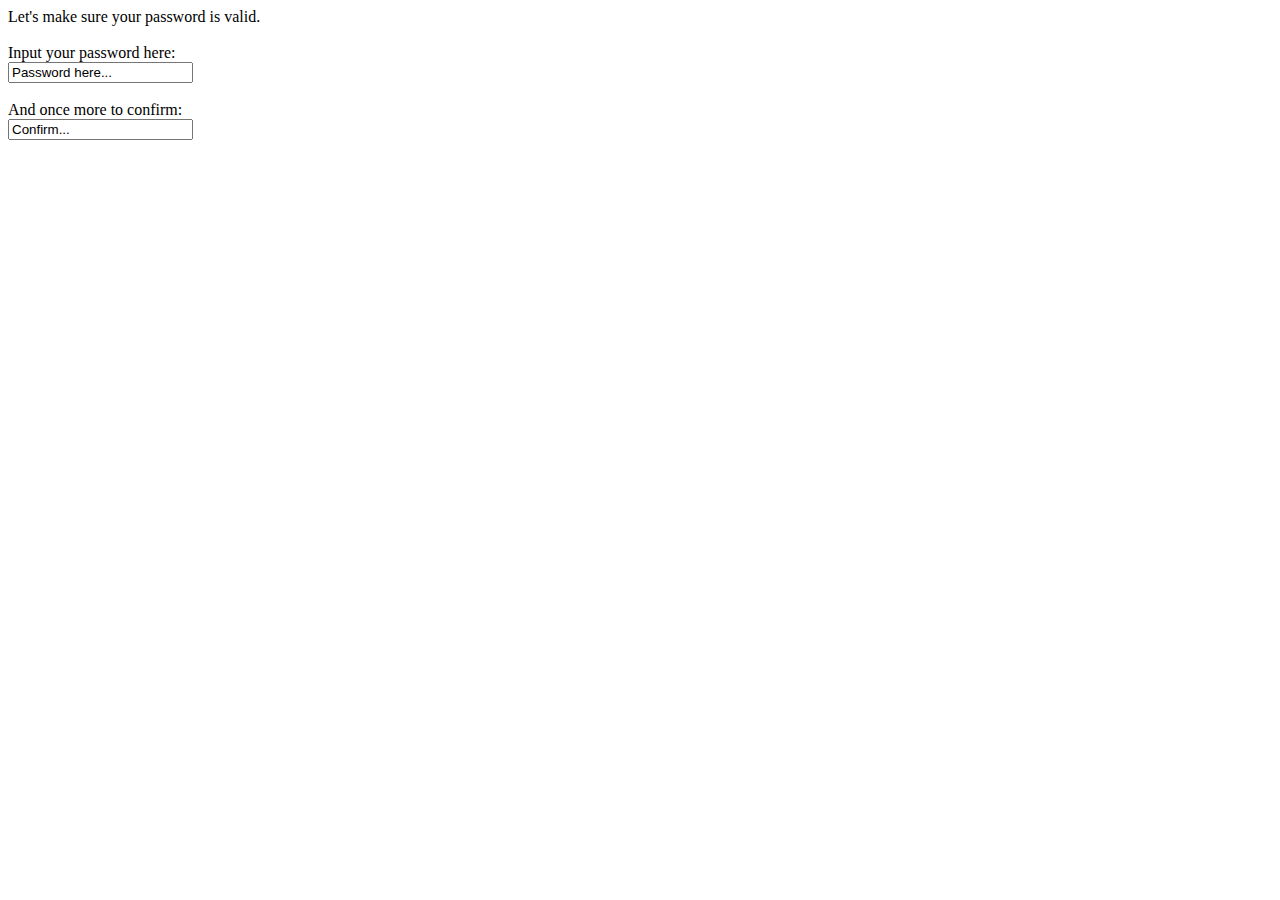
==== Exercise1/passwordValidation.html @ 6596ef49 "Add text box functionality and preliminary validation function." ====
<html>
	<head>
		<title> Let's validate your password. </title>
	 
		<script src="fileName.js">
        	</script>
	
	</head>

	<body>
		Let's make sure your password is valid. <br> <br>
		Input your password here:
		<br>
		<input type="text" id="password1" value="Password here...">
		<br><br>			
		And once more to confirm:
		<br>
                <input type="text" id="password2" value="Confirm...">
		<br><br>

	</body>
</html>
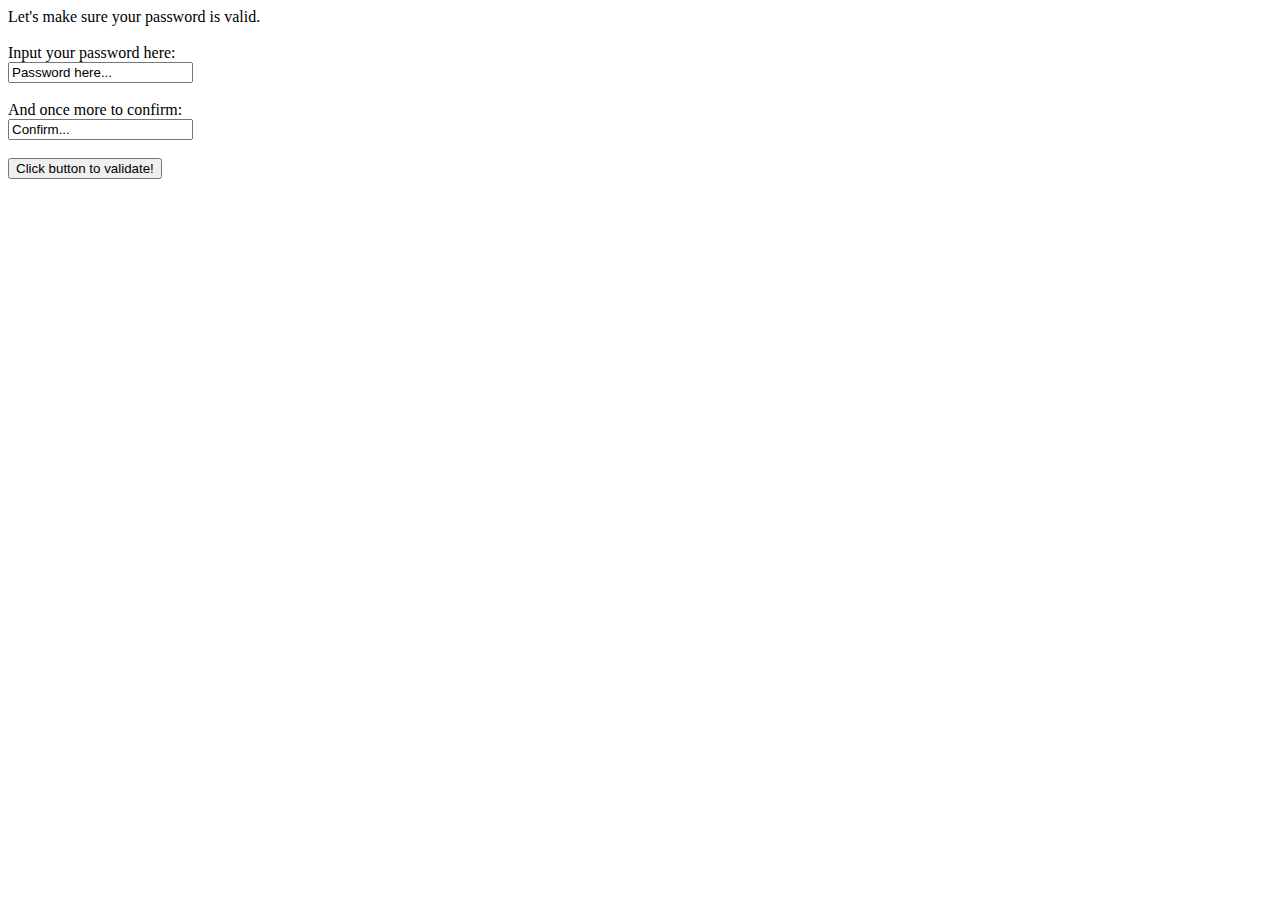
==== commit bb5565da: "Finish Exercise 1. Add sources." ====
--- a/Exercise1/passwordValidation.html
+++ b/Exercise1/passwordValidation.html
@@ -2,7 +2,7 @@
 	<head>
 		<title> Let's validate your password. </title>
 	 
-		<script src="fileName.js">
+		<script src="jsPassword.js">
         	</script>
 	
 	</head>
@@ -17,6 +17,6 @@
 		<br>
                 <input type="text" id="password2" value="Confirm...">
 		<br><br>
-
+		<button onclick="checkIfValid()">Click button to validate!</button>
 	</body>
 </html>
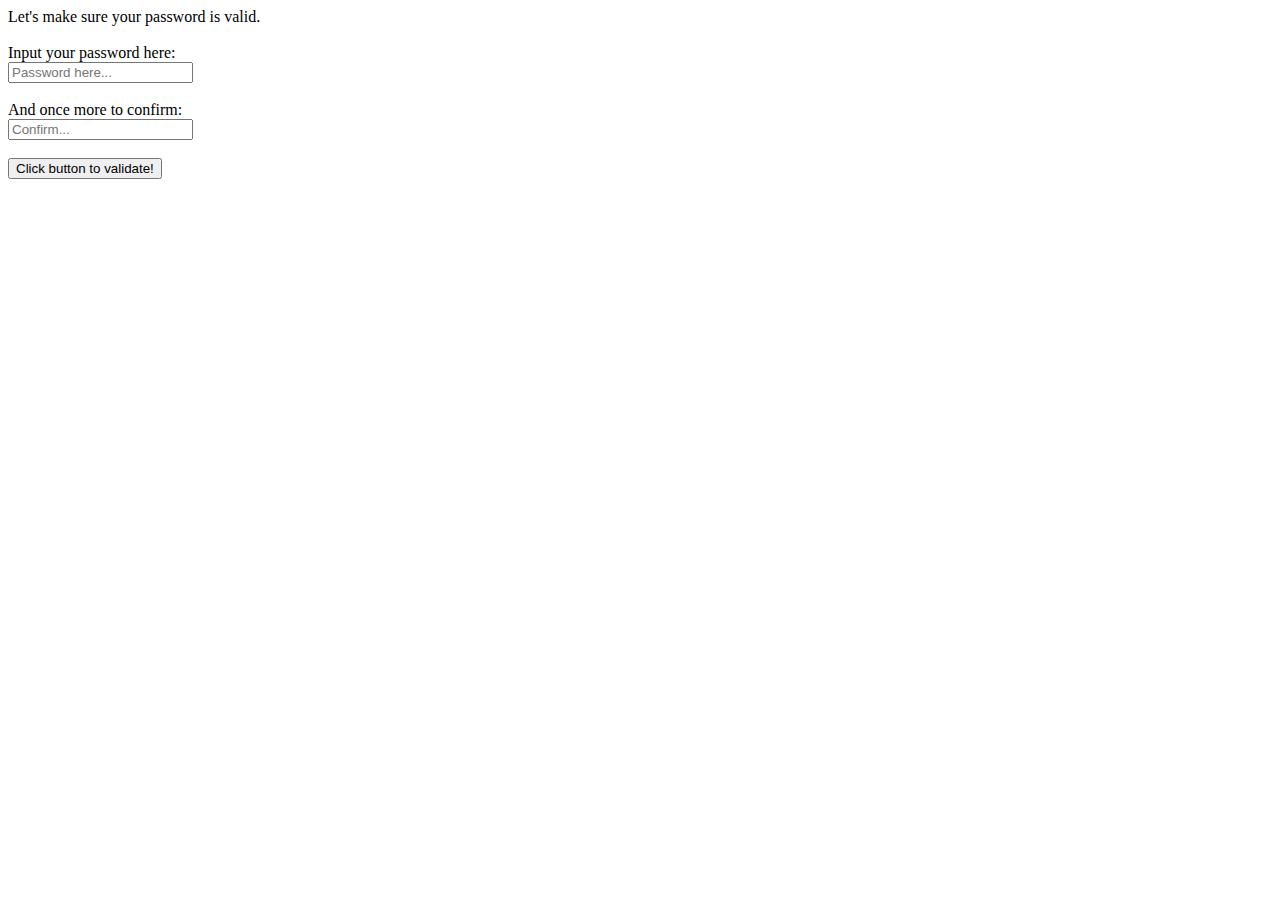
==== commit f1777e4e: "Changed the text field to a password field!" ====
--- a/Exercise1/passwordValidation.html
+++ b/Exercise1/passwordValidation.html
@@ -11,11 +11,11 @@
 		Let's make sure your password is valid. <br> <br>
 		Input your password here:
 		<br>
-		<input type="text" id="password1" value="Password here...">
+		<input type="password" id="password1" placeholder="Password here...">
 		<br><br>			
 		And once more to confirm:
 		<br>
-                <input type="text" id="password2" value="Confirm...">
+                <input type="password" id="password2" placeholder="Confirm...">
 		<br><br>
 		<button onclick="checkIfValid()">Click button to validate!</button>
 	</body>
